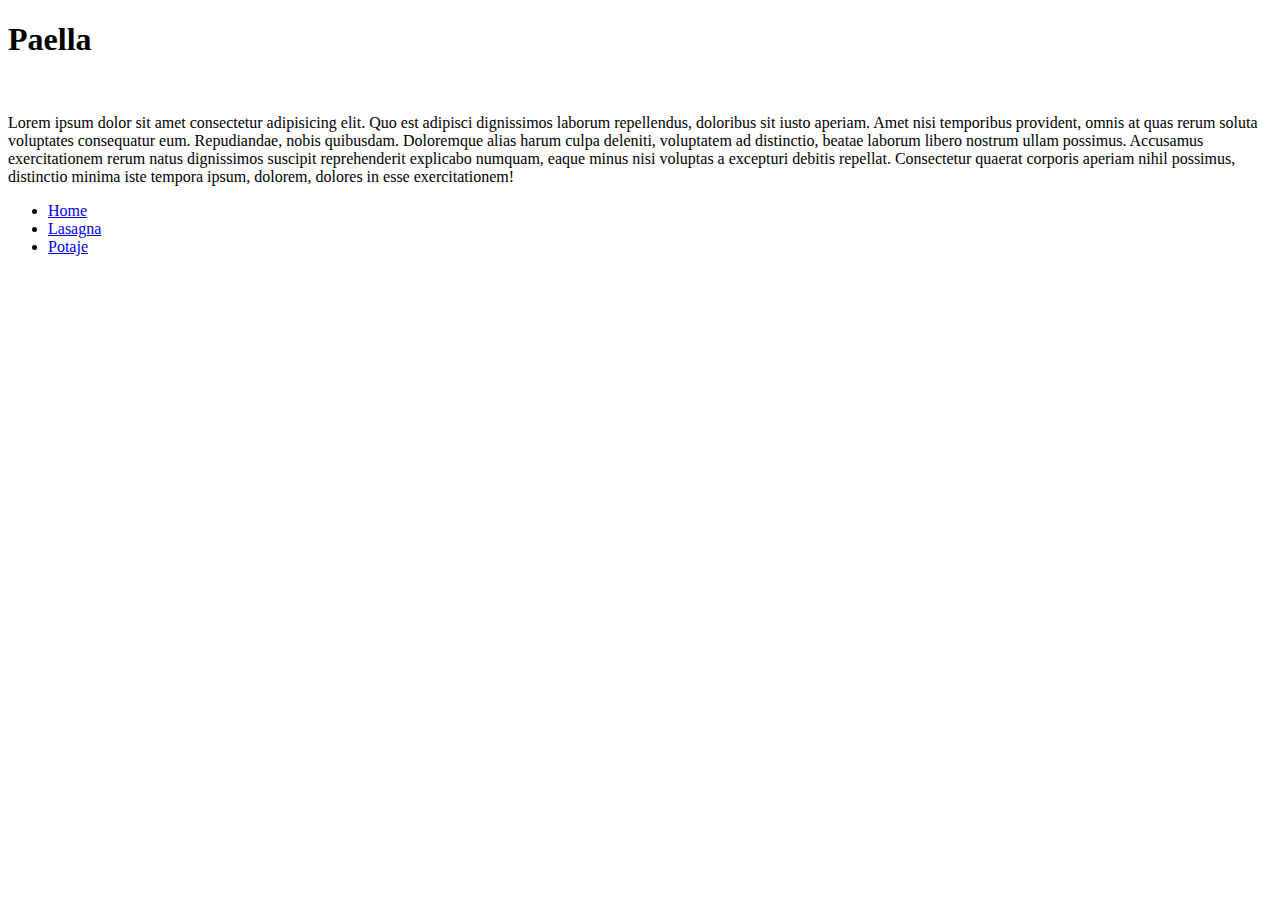
==== recipes/paella.html @ 6d277ff2 "Update from vscode test." ====
<!DOCTYPE html>
<html lang="en">
  <head>
    <meta charset="UTF-8" />
    <meta http-equiv="X-UA-Compatible" content="IE=edge" />
    <meta name="viewport" content="width=device-width, initial-scale=1.0" />
    <title>Paella</title>
  </head>
  <body>
    <h1>Paella</h1>
    <img src="images/paella.jpg" width="400" alt="" />
    <br />
    <p>
      Lorem ipsum dolor sit amet consectetur adipisicing elit. Quo est adipisci
      dignissimos laborum repellendus, doloribus sit iusto aperiam. Amet nisi
      temporibus provident, omnis at quas rerum soluta voluptates consequatur
      eum. Repudiandae, nobis quibusdam. Doloremque alias harum culpa deleniti,
      voluptatem ad distinctio, beatae laborum libero nostrum ullam possimus.
      Accusamus exercitationem rerum natus dignissimos suscipit reprehenderit
      explicabo numquam, eaque minus nisi voluptas a excepturi debitis repellat.
      Consectetur quaerat corporis aperiam nihil possimus, distinctio minima
      iste tempora ipsum, dolorem, dolores in esse exercitationem!
    </p>
    <ul>
      <li><a href="../index.html">Home</a></li>
      <li><a href="lasagna.html">Lasagna</a></li>
      <li><a href="potaje.html">Potaje</a></li>
    </ul>
  </body>
</html>
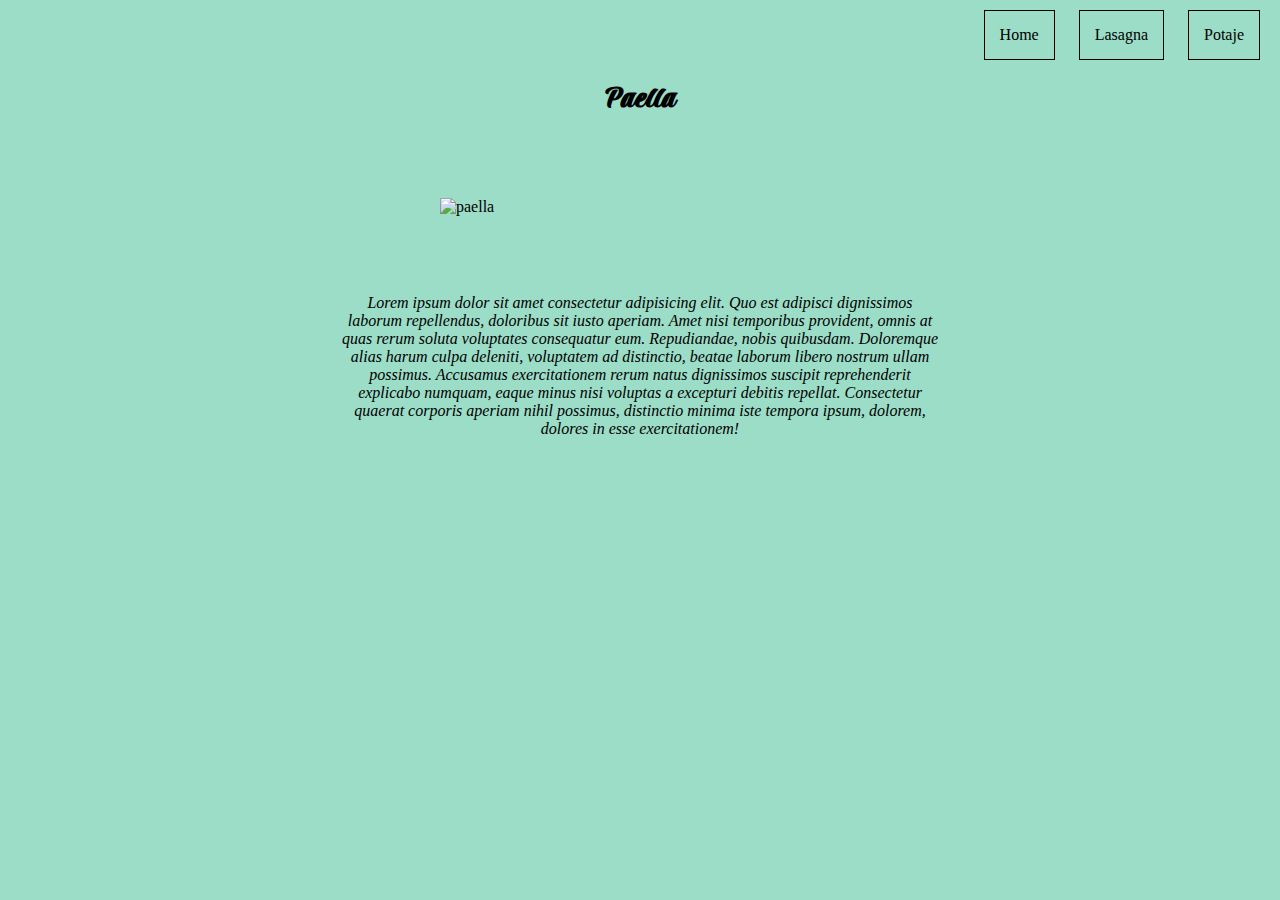
==== commit fce05e47: "New changes to recipes website" ====
--- a/recipes/paella.html
+++ b/recipes/paella.html
@@ -5,26 +5,32 @@
     <meta http-equiv="X-UA-Compatible" content="IE=edge" />
     <meta name="viewport" content="width=device-width, initial-scale=1.0" />
     <title>Paella</title>
+    <link rel="stylesheet" href="style.css" />
   </head>
   <body>
-    <h1>Paella</h1>
-    <img src="images/paella.jpg" width="400" alt="" />
-    <br />
-    <p>
-      Lorem ipsum dolor sit amet consectetur adipisicing elit. Quo est adipisci
-      dignissimos laborum repellendus, doloribus sit iusto aperiam. Amet nisi
-      temporibus provident, omnis at quas rerum soluta voluptates consequatur
-      eum. Repudiandae, nobis quibusdam. Doloremque alias harum culpa deleniti,
-      voluptatem ad distinctio, beatae laborum libero nostrum ullam possimus.
-      Accusamus exercitationem rerum natus dignissimos suscipit reprehenderit
-      explicabo numquam, eaque minus nisi voluptas a excepturi debitis repellat.
-      Consectetur quaerat corporis aperiam nihil possimus, distinctio minima
-      iste tempora ipsum, dolorem, dolores in esse exercitationem!
-    </p>
-    <ul>
-      <li><a href="../index.html">Home</a></li>
-      <li><a href="lasagna.html">Lasagna</a></li>
-      <li><a href="potaje.html">Potaje</a></li>
-    </ul>
+      
+      <ul>
+        <li><a href="index.html">Home</a></li>
+        <li><a href="lasagna.html">Lasagna</a></li>
+        <li><a href="potaje.html">Potaje</a></li>
+      </ul>
+      <h1>Paella</h1>
+
+      <img src="images/paella.jpg" width="400" alt="paella" class="center" />
+      
+      <br />
+      <p>
+        Lorem ipsum dolor sit amet consectetur adipisicing elit. Quo est
+        adipisci dignissimos laborum repellendus, doloribus sit iusto aperiam.
+        Amet nisi temporibus provident, omnis at quas rerum soluta voluptates
+        consequatur eum. Repudiandae, nobis quibusdam. Doloremque alias harum
+        culpa deleniti, voluptatem ad distinctio, beatae laborum libero nostrum
+        ullam possimus. Accusamus exercitationem rerum natus dignissimos
+        suscipit reprehenderit explicabo numquam, eaque minus nisi voluptas a
+        excepturi debitis repellat. Consectetur quaerat corporis aperiam nihil
+        possimus, distinctio minima iste tempora ipsum, dolorem, dolores in esse
+        exercitationem!
+      </p>
+    </div>
   </body>
 </html>
--- a/recipes/style.css
+++ b/recipes/style.css
@@ -0,0 +1,48 @@
+@import url('https://fonts.googleapis.com/css2?family=Praise&family=Roboto:ital,wght@1,700&display=swap');
+
+* {
+  margin: 0%;
+  padding: 0%;
+  box-sizing: border-box;
+}
+
+body {
+  background-color: rgb(155, 221, 199);
+}
+
+ul {
+  position: relative;
+  float: right;
+}
+
+ul li {
+  display: inline-flex;
+  padding: 15px;
+  margin: 10px 20px 0 0;
+  border: 1px solid black;
+}
+
+ul li a {
+  text-decoration: none;
+  color: black;
+}
+
+h1 {
+  text-align: center;
+  padding: 80px;
+  font-family: 'Praise', cursive;
+}
+
+.center {
+  display: block;
+  margin-left: auto;
+  margin-right: auto;
+}
+
+p {
+  width: 50%;
+  text-align: center;
+  margin: 40px auto;
+  padding: 20px;
+  font-style: italic;
+}
